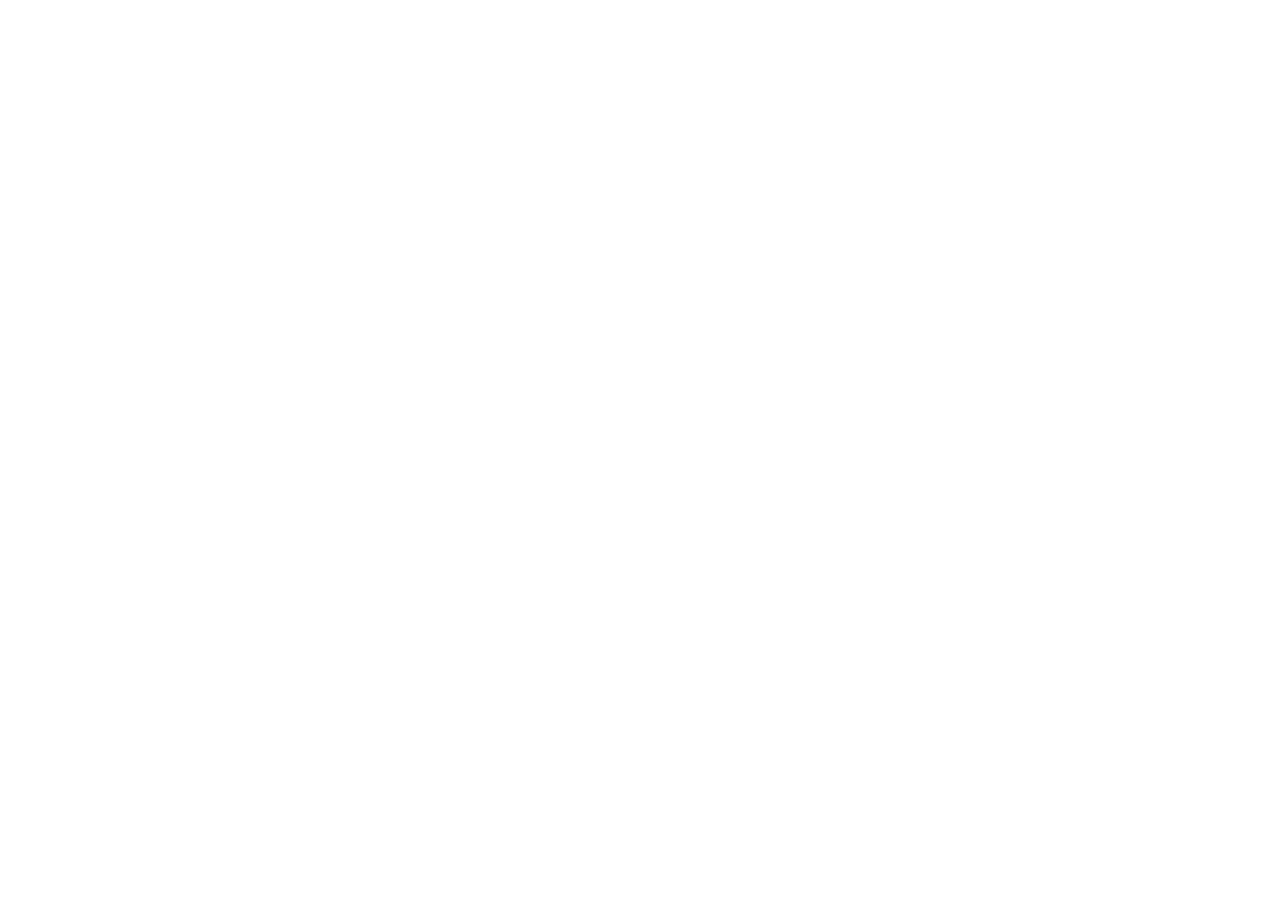
==== index.html @ 314d4b45 "Primeiro commit" ====
<!DOCTYPE html>
<html lang="en">
<head>
    <meta charset="UTF-8">
    <meta http-equiv="X-UA-Compatible" content="IE=edge">
    <meta name="viewport" content="width=device-width, initial-scale=1.0">
    <title>Document</title>
</head>
<body>
    
</body>
</html>
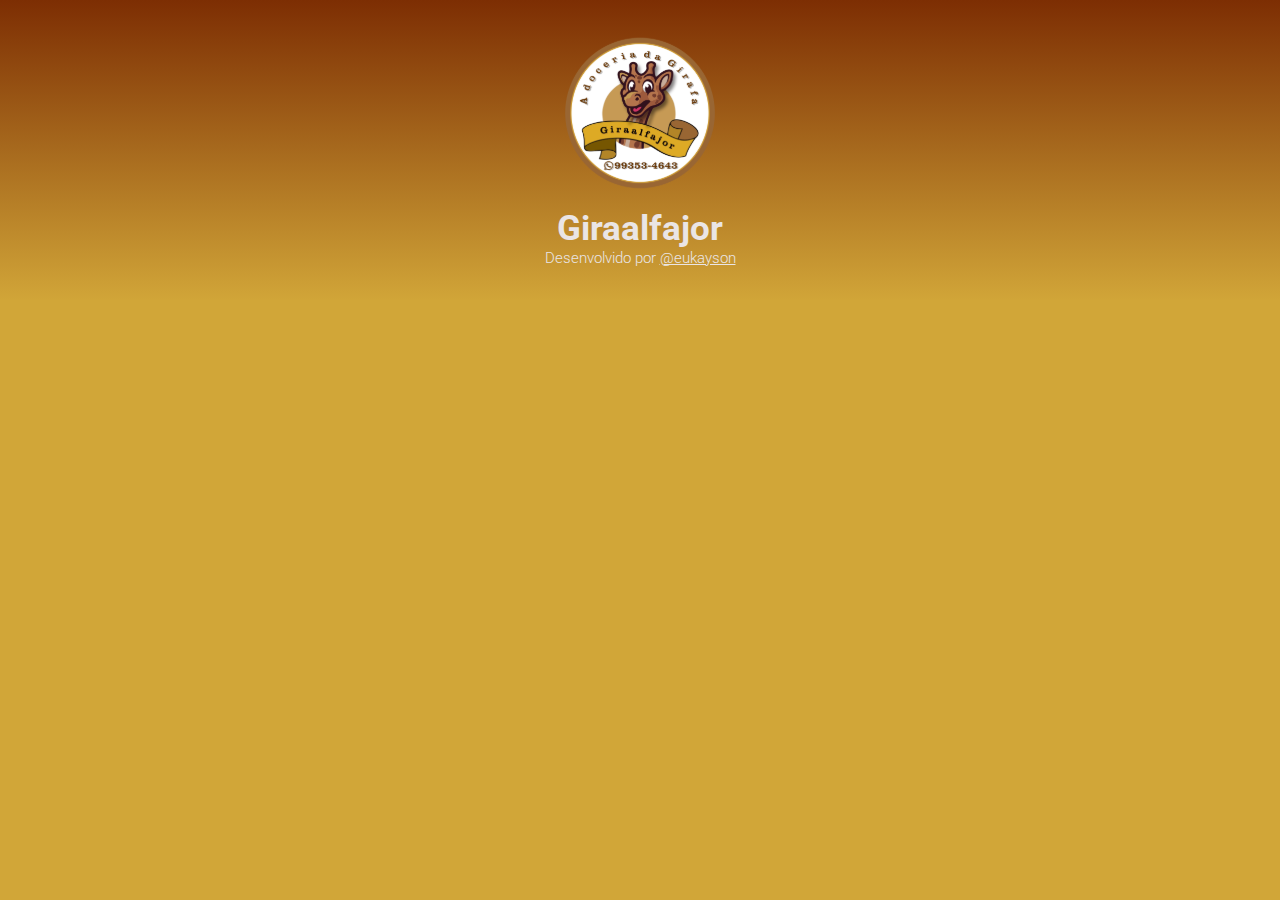
==== commit 4393c1a0: "Criação do cabeçalho e formatação da base da página, estilizando as cores, fontes, etc." ====
--- a/index.html
+++ b/index.html
@@ -1,12 +1,25 @@
 <!DOCTYPE html>
 <html lang="en">
+
 <head>
     <meta charset="UTF-8">
     <meta http-equiv="X-UA-Compatible" content="IE=edge">
     <meta name="viewport" content="width=device-width, initial-scale=1.0">
-    <title>Document</title>
+    <link rel="stylesheet" href="estilos/myStyle.css">
+    <!-- Referencia para a folha de estilos css -->
+    <title>Giraalfajor</title>
 </head>
+
 <body>
-    
+    <header class="">
+        <div class="app-logo-container-contralizador">
+            <img src="imagens/logo.svg" alt="Giraalfajor" width="150px" height="">
+            <h1>Giraalfajor</h1>
+            <p>Desenvolvido por
+                <a href="https://www.instagram.com/eukayson/" target="_blank">@eukayson</a>
+            </p>
+        </div>
+    </header>
 </body>
+
 </html>--- a/estilos/myStyle.css
+++ b/estilos/myStyle.css
@@ -0,0 +1,47 @@
+/* globais */
+@import url('https://fonts.googleapis.com/css2?family=Roboto:wght@300;400;700&display=swap');
+
+* {
+    font-family: 'Roboto', sans-serif;
+    box-sizing: border-box;
+    margin: 0;
+    padding: 0;
+}
+
+a,
+a:visited {
+    color: unset;
+}
+
+body,
+html {
+    color: rgb(234, 229, 229);
+    background: rgb(209, 166, 56);
+}
+
+header {
+    height: 300px;
+    background: linear-gradient(180deg, rgb(125, 46, 3) 0%, rgb(209, 165, 56) 100%);
+    display: flex;
+    align-items: center;
+
+    justify-content: center;
+}
+
+/* classes personalizadas */
+.app-logo-container-contralizador {
+    display: flex;
+    flex-direction: column;
+    align-items: center;
+}
+
+.app-logo-container-contralizador h1 {
+    margin-top: 15px;
+    font-size: 35px;
+}
+
+.app-logo-container-contralizador p{
+    font-size: 15px;
+    font-weight: 300;
+}
+
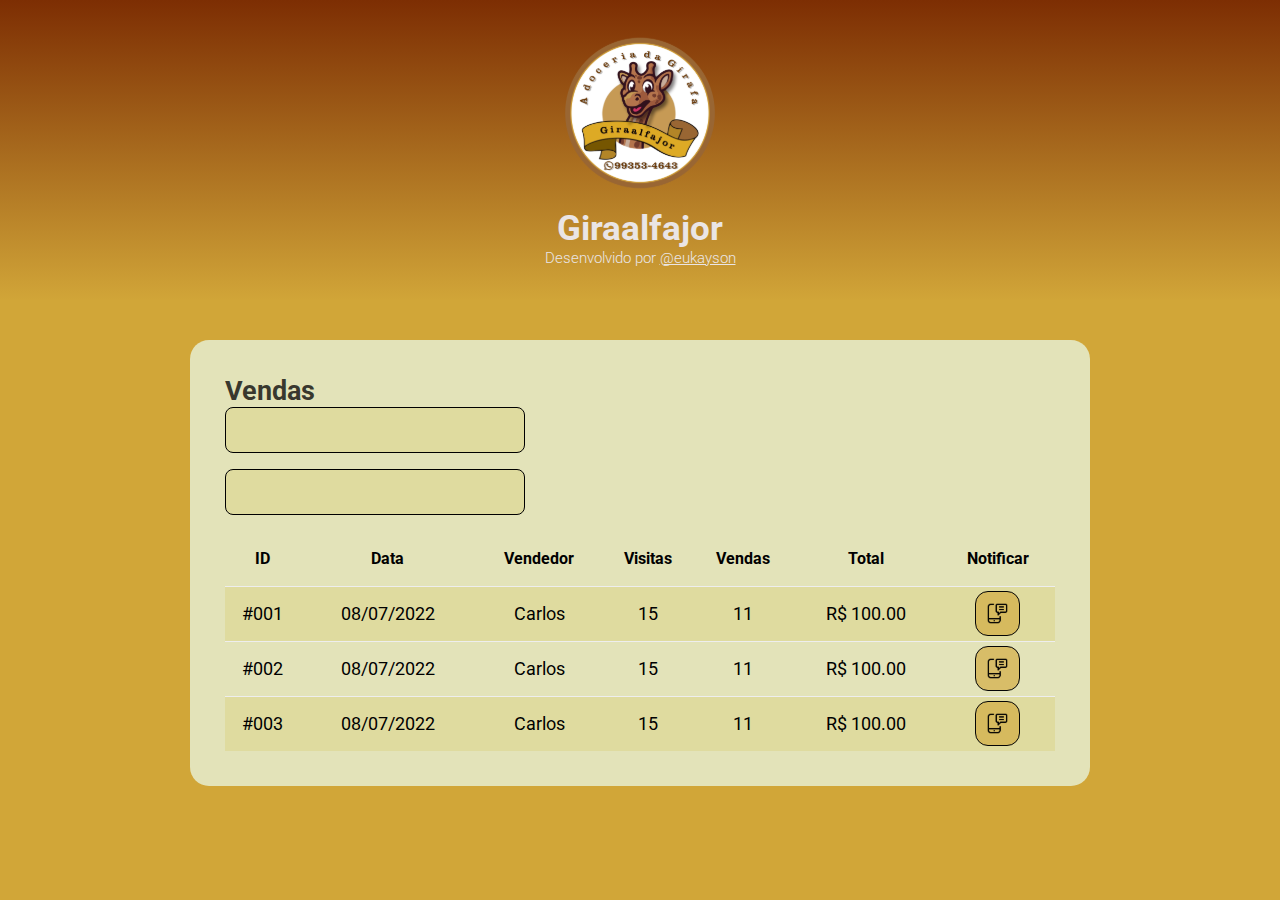
==== commit fd7c5f05: "Adicionada a tabela com dados e feito a estilização para responsividade" ====
--- a/index.html
+++ b/index.html
@@ -1,5 +1,5 @@
 <!DOCTYPE html>
-<html lang="en">
+<html lang="pt-BR">
 
 <head>
     <meta charset="UTF-8">
@@ -11,8 +11,9 @@
 </head>
 
 <body>
-    <header class="">
-        <div class="app-logo-container-contralizador">
+    <!-- inicio cabeçalho -->
+    <header>
+        <div class="app-logo-container-centralizador">
             <img src="imagens/logo.svg" alt="Giraalfajor" width="150px" height="">
             <h1>Giraalfajor</h1>
             <p>Desenvolvido por
@@ -20,6 +21,91 @@
             </p>
         </div>
     </header>
+    <!-- fim cabeçalho -->
+
+    <main>
+        <section id="class-vendas">
+            <!-- controla a largura -->
+            <div class="container-delimitador-largura">
+                <!-- card -->
+                <div class="app-card" style="color: black;">
+                    <h2 class="title-card">Vendas</h2>
+                    <!-- inputs de datas-->
+                    <div>
+                        <div class="container-form-person">
+                            <div><input class="form-person" type="text"></div>
+                        </div>
+
+                        <div class="container-form-person">
+                            <div><input class="form-person" type="text"></div>
+                        </div>
+                    </div>
+
+                    <!-- table -->
+                    <div>
+                        <table class="table-vendas">
+                            <thead>
+                                <th class="show992">ID</th>
+                                <th class="show576">Data</th>
+                                <th>Vendedor</th>
+                                <th class="show992">Visitas</th>
+                                <th class="show992">Vendas</th>
+                                <th>Total</th>
+                                <th>Notificar</th>
+                            </thead>
+                            <tbody>
+                                <tr>
+                                    <td class="show992">#001</td>
+                                    <td class="show576">08/07/2022</td>
+                                    <td>Carlos</td>
+                                    <td class="show992">15</td>
+                                    <td class="show992">11</td>
+                                    <td>R$ 100.00</td>
+                                    <td>
+                                        <div class="btn-container">
+                                            <div class="btn-send">
+                                                <img src="imagens/msg_icon.svg" alt="img">
+                                            </div>
+                                        </div>
+                                    </td>
+                                </tr>
+                                <tr>
+                                    <td class="show992">#002</td>
+                                    <td class="show576">08/07/2022</td>
+                                    <td>Carlos</td>
+                                    <td class="show992">15</td>
+                                    <td class="show992">11</td>
+                                    <td>R$ 100.00</td>
+                                    <td>
+                                        <div class="btn-container">
+                                            <div class="btn-send">
+                                                <img src="imagens/msg_icon.svg" alt="img">
+                                            </div>
+                                        </div>
+                                    </td>
+                                </tr>
+                                <tr>
+                                    <td class="show992">#003</td>
+                                    <td class="show576">08/07/2022</td>
+                                    <td>Carlos</td>
+                                    <td class="show992">15</td>
+                                    <td class="show992">11</td>
+                                    <td>R$ 100.00</td>
+                                    <td>
+                                        <div class="btn-container">
+                                            <div class="btn-send">
+                                                <img src="imagens/msg_icon.svg" alt="img">
+                                            </div>
+                                        </div>
+                                    </td>
+                                </tr>
+                            </tbody>
+                        </table>
+                    </div>
+                </div>
+            </div>
+        </section>
+    </main>
 </body>
 
 </html>--- a/estilos/myStyle.css
+++ b/estilos/myStyle.css
@@ -28,20 +28,157 @@
     justify-content: center;
 }
 
-/* classes personalizadas */
-.app-logo-container-contralizador {
+/* . classes personalizadas */
+.app-logo-container-centralizador {
     display: flex;
     flex-direction: column;
     align-items: center;
 }
 
-.app-logo-container-contralizador h1 {
+.app-logo-container-centralizador h1 {
     margin-top: 15px;
     font-size: 35px;
 }
 
-.app-logo-container-contralizador p{
+.app-logo-container-centralizador p {
     font-size: 15px;
     font-weight: 300;
 }
 
+.app-card {
+    background-color: #E3E3B9;
+    border-radius: 19px;
+    padding: 30px 10px;
+}
+
+.container-delimitador-largura {
+    width: 100%;
+    max-width: 900px;
+    margin: 0 auto;
+}
+
+.form-person {
+    color: rgb(0, 0, 0);
+    font-size: 18px;
+    width: 100%;
+    height: 46px;
+    background-color: rgba(220, 213, 139, 0.561);
+    border: 1px solid black;
+    border-radius: 8px;
+    padding: 0 20px;
+}
+
+.container-form-person {
+    margin-bottom: 16px;
+    max-width: 300px;
+}
+
+.title-card {
+    color: rgba(0, 0, 0, 0.768);
+}
+
+.table-vendas {
+    width: 100%;
+    border-spacing: 0;
+    border-collapse: collapse;
+}
+
+.table-vendas thead {
+    height: 55px;
+    font-size: 16px;
+    color: rgba(0, 0, 0);
+    font-weight: 700;
+}
+
+.table-vendas tbody {
+    font-size: 14px;
+    font-weight: 400;
+    color: rgb(0, 0, 0);
+    text-align: center;
+}
+
+.table-vendas tbody tr{
+    height: 74px;
+    border-top: 1px solid #eee;
+}
+
+.table-vendas tbody tr:hover>td {
+    background-color: rgb(110, 102, 70);
+    color: white;
+}
+
+/* quando for impar mudar cor(faz efeito zebrado) */
+.table-vendas tbody tr:nth-child(odd) {
+    background-color: rgb(220, 213, 139, 0.561);
+}
+
+.btn-container {
+    display: flex;
+    justify-content: center;
+}
+
+.btn-send {
+    height: 45px;
+    width: 45px;
+    /* background-image: url(/imagens/fundo-btn2.svg); */
+    /* background-repeat:no-repeat; */
+    background: rgba(209, 166, 56, 0.628);
+    border: 1px solid rgb(5, 5, 5);
+    border-radius: 13px;
+    cursor: pointer;
+    display: flex;
+    align-items: center;
+    justify-content: center;
+}
+
+.btn-send img {
+    width: 21px;
+}
+
+/*================= classes referentes a responsividade =================*/
+.show576 {
+    display: none;
+}
+
+.show992 {
+    display: none;
+}
+
+@media(min-width:576px){
+    .show576{
+        display: table-cell;
+    }
+
+    .app-card{
+        padding:35px;
+    }
+
+    .table-vendas tbody tr{
+        height:55px;
+        font-size: 18px;
+    }
+
+    .table-vendas tbody{
+        font-size: 18px;
+    }
+}
+
+@media(min-width:992px){
+    .show992 {
+        display: table-cell;
+    }
+
+    .app-card{
+        font-size: 18px;
+    }
+}
+
+
+/* ===================================================================== */
+
+/* # ids personalizados */
+#class-vendas {
+    padding: 40px 10px;
+    font-size: 24px;
+    margin-bottom: 20px;
+}